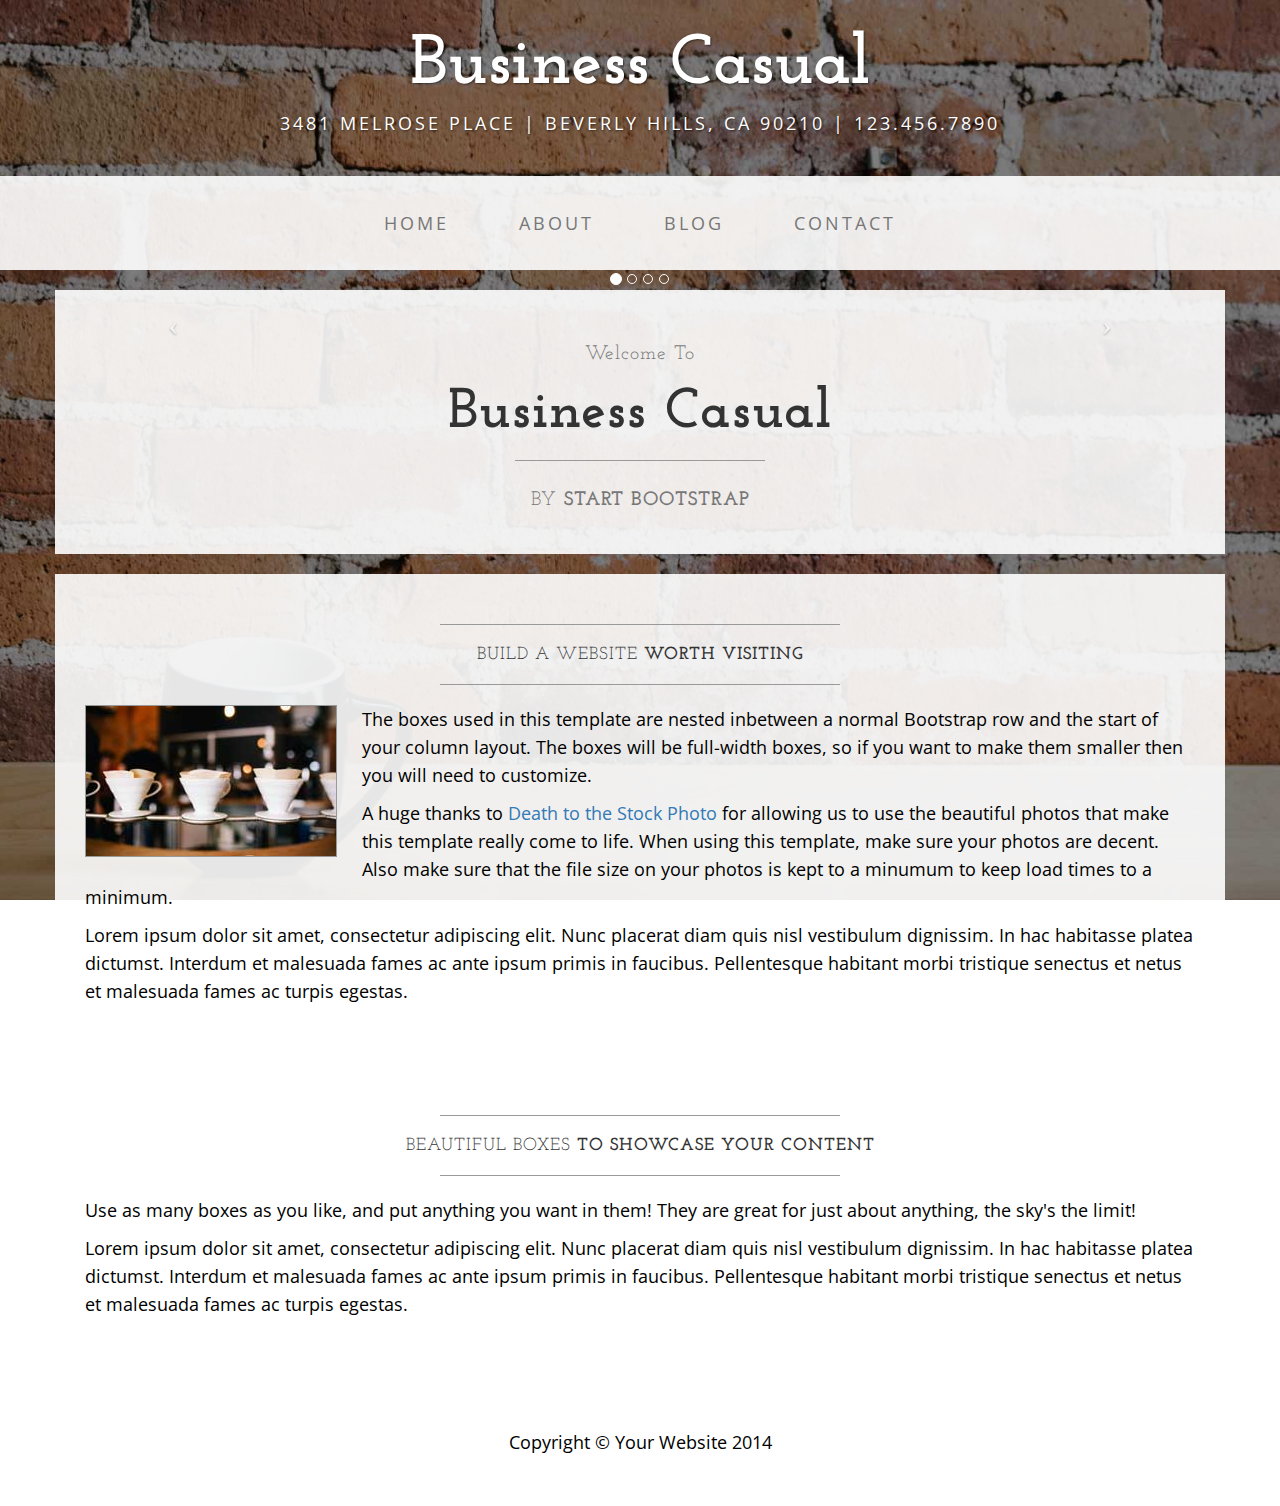
==== src/main/resources/templates/index.html @ c9042eac "Added to HTML (Welcome and add Form)" ====
<!DOCTYPE html>
<html lang="en">

<head>

    <meta charset="utf-8">
    <meta http-equiv="X-UA-Compatible" content="IE=edge">
    <meta name="viewport" content="width=device-width, initial-scale=1">
    <meta name="description" content="">
    <meta name="author" content="">

    <title>Business Casual - Start Bootstrap Theme</title>

    <!-- Bootstrap Core CSS -->
    <link href="css/bootstrap.min.css" rel="stylesheet">

    <!-- Custom CSS -->
    <link href="css/business-casual.css" rel="stylesheet">

    <!-- Fonts -->
    <link href="https://fonts.googleapis.com/css?family=Open+Sans:300italic,400italic,600italic,700italic,800italic,400,300,600,700,800" rel="stylesheet" type="text/css">
    <link href="https://fonts.googleapis.com/css?family=Josefin+Slab:100,300,400,600,700,100italic,300italic,400italic,600italic,700italic" rel="stylesheet" type="text/css">

    <!-- HTML5 Shim and Respond.js IE8 support of HTML5 elements and media queries -->
    <!-- WARNING: Respond.js doesn't work if you view the page via file:// -->
    <!--[if lt IE 9]>
        <script src="https://oss.maxcdn.com/libs/html5shiv/3.7.0/html5shiv.js"></script>
        <script src="https://oss.maxcdn.com/libs/respond.js/1.4.2/respond.min.js"></script>
    <![endif]-->

</head>

<body>

    <div class="brand">Business Casual</div>
    <div class="address-bar">3481 Melrose Place | Beverly Hills, CA 90210 | 123.456.7890</div>

    <!-- Navigation -->
    <nav class="navbar navbar-default" role="navigation">
        <div class="container">
            <!-- Brand and toggle get grouped for better mobile display -->
            <div class="navbar-header">
                <button type="button" class="navbar-toggle" data-toggle="collapse" data-target="#bs-example-navbar-collapse-1">
                    <span class="sr-only">Toggle navigation</span>
                    <span class="icon-bar"></span>
                    <span class="icon-bar"></span>
                    <span class="icon-bar"></span>
                </button>
                <!-- navbar-brand is hidden on larger screens, but visible when the menu is collapsed -->
                <a class="navbar-brand" href="index.html">Business Casual</a>
            </div>
            <!-- Collect the nav links, forms, and other content for toggling -->
            <div class="collapse navbar-collapse" id="bs-example-navbar-collapse-1">
                <ul class="nav navbar-nav">
                    <li>
                        <a href="index.html">Home</a>
                    </li>
                    <li>
                        <a href="about.html">About</a>
                    </li>
                    <li>
                        <a href="blog.html">Blog</a>
                    </li>
                    <li>
                        <a href="contact.html">Contact</a>
                    </li>
                </ul>
            </div>
            <!-- /.navbar-collapse -->
        </div>
        <!-- /.container -->
    </nav>

    <div class="container">

        <div class="row">
            <div class="box">
                <div class="col-lg-12 text-center">
                    <div id="carousel-example-generic" class="carousel slide">
                        <!-- Indicators -->
                        <ol class="carousel-indicators hidden-xs">
                            <li data-target="#carousel-example-generic" data-slide-to="0" class="active"></li>
                            <li data-target="#carousel-example-generic" data-slide-to="1"></li>
                            <li data-target="#carousel-example-generic" data-slide-to="2"></li>
                            <li data-target="#carousel-example-generic" data-slide-to="3"></li>
                        </ol>

                        <!-- Wrapper for slides -->
                        <div class="carousel-inner">
                            <div class="item active">
                                <img class="img-responsive img-full" src="img/CFF-2017-Purple.jpg" alt="">
                            </div>
                            <div class="item">
                                <img class="img-responsive img-full" src="img/organic.jpeg" alt="">
                            </div>
                            <div class="item">
                                <img class="img-responsive img-full" src="img/dish1.jpg" alt="">
                            </div>
                            <div class="item">
                                <img class="img-responsive img-full" src="img/dish2.jpg" alt="">
                            </div>

                        </div>

                        <!-- Controls -->
                        <a class="left carousel-control" href="#carousel-example-generic" data-slide="prev">
                            <span class="icon-prev"></span>
                        </a>
                        <a class="right carousel-control" href="#carousel-example-generic" data-slide="next">
                            <span class="icon-next"></span>
                        </a>
                    </div>
                    <h2 class="brand-before">
                        <small>Welcome to</small>
                    </h2>
                    <h1 class="brand-name">Business Casual</h1>
                    <hr class="tagline-divider">
                    <h2>
                        <small>By
                            <strong>Start Bootstrap</strong>
                        </small>
                    </h2>
                </div>
            </div>
        </div>

        <div class="row">
            <div class="box">
                <div class="col-lg-12">
                    <hr>
                    <h2 class="intro-text text-center">Build a website
                        <strong>worth visiting</strong>
                    </h2>
                    <hr>
                    <img class="img-responsive img-border img-left" src="img/intro-pic.jpg" alt="">
                    <hr class="visible-xs">
                    <p>The boxes used in this template are nested inbetween a normal Bootstrap row and the start of your column layout. The boxes will be full-width boxes, so if you want to make them smaller then you will need to customize.</p>
                    <p>A huge thanks to <a href="http://join.deathtothestockphoto.com/" target="_blank">Death to the Stock Photo</a> for allowing us to use the beautiful photos that make this template really come to life. When using this template, make sure your photos are decent. Also make sure that the file size on your photos is kept to a minumum to keep load times to a minimum.</p>
                    <p>Lorem ipsum dolor sit amet, consectetur adipiscing elit. Nunc placerat diam quis nisl vestibulum dignissim. In hac habitasse platea dictumst. Interdum et malesuada fames ac ante ipsum primis in faucibus. Pellentesque habitant morbi tristique senectus et netus et malesuada fames ac turpis egestas.</p>
                </div>
            </div>
        </div>

        <div class="row">
            <div class="box">
                <div class="col-lg-12">
                    <hr>
                    <h2 class="intro-text text-center">Beautiful boxes
                        <strong>to showcase your content</strong>
                    </h2>
                    <hr>
                    <p>Use as many boxes as you like, and put anything you want in them! They are great for just about anything, the sky's the limit!</p>
                    <p>Lorem ipsum dolor sit amet, consectetur adipiscing elit. Nunc placerat diam quis nisl vestibulum dignissim. In hac habitasse platea dictumst. Interdum et malesuada fames ac ante ipsum primis in faucibus. Pellentesque habitant morbi tristique senectus et netus et malesuada fames ac turpis egestas.</p>
                </div>
            </div>
        </div>

    </div>
    <!-- /.container -->

    <footer>
        <div class="container">
            <div class="row">
                <div class="col-lg-12 text-center">
                    <p>Copyright &copy; Your Website 2014</p>
                </div>
            </div>
        </div>
    </footer>

    <!-- jQuery -->
    <script src="js/jquery.js"></script>

    <!-- Bootstrap Core JavaScript -->
    <script src="js/bootstrap.min.js"></script>

    <!-- Script to Activate the Carousel -->
    <script>
    $('.carousel').carousel({
        interval: 5000 //changes the speed
    })
    </script>

</body>

</html>
---- src/main/resources/templates/css/business-casual.css ----
/*!
 * Start Bootstrap - Business Casual (http://startbootstrap.com/)
 * Copyright 2013-2016 Start Bootstrap
 * Licensed under MIT (https://github.com/BlackrockDigital/startbootstrap/blob/gh-pages/LICENSE)
 */

body {
    font-family: "Open Sans","Helvetica Neue",Helvetica,Arial,sans-serif;
    background: url('../img/bg.jpg') no-repeat center center fixed;
    -webkit-background-size: cover;
    -moz-background-size: cover;
    background-size: cover;
    -o-background-size: cover;
}

h1,
h2,
h3,
h4,
h5,
h6 {
    text-transform: uppercase;
    font-family: "Josefin Slab","Helvetica Neue",Helvetica,Arial,sans-serif;
    font-weight: 700;
    letter-spacing: 1px;
}

p {
    font-size: 1.25em;
    line-height: 1.6;
    color: #000;
}

hr {
    max-width: 400px;
    border-color: #999999;
}

.brand,
.address-bar {
    display: none;
}

.navbar-brand {
    text-transform: uppercase;
    font-weight: 900;
    letter-spacing: 2px;
}

.navbar-nav {
    text-transform: uppercase;
    font-weight: 400;
    letter-spacing: 3px;
}

.img-full {
    min-width: 100%;
}

.brand-before,
.brand-name {
    text-transform: capitalize;
}

.brand-before {
    margin: 15px 0;
}

.brand-name {
    margin: 0;
    font-size: 4em;
}

.tagline-divider {
    margin: 15px auto 3px;
    max-width: 250px;
    border-color: #999999;
}

.box {
    margin-bottom: 20px;
    padding: 30px 15px;
    background: #fff;
    background: rgba(255,255,255,0.9);
}

.intro-text {
    text-transform: uppercase;
    font-size: 1.25em;
    font-weight: 400;
    letter-spacing: 1px;
}

.img-border {
    float: none;
    margin: 0 auto 0;
    border: #999999 solid 1px;
}

.img-left {
    float: none;
    margin: 0 auto 0;
}

footer {
    background: #fff;
    background: rgba(255,255,255,0.9);
}

footer p {
    margin: 0;
    padding: 50px 0;
}

@media screen and (min-width:768px) {
    .brand {
        display: inherit;
        margin: 0;
        padding: 30px 0 10px;
        text-align: center;
        text-shadow: 1px 1px 2px rgba(0,0,0,0.5);
        font-family: "Josefin Slab","Helvetica Neue",Helvetica,Arial,sans-serif;
        font-size: 5em;
        font-weight: 700;
        line-height: normal;
        color: #fff;
    }

    .top-divider {
        margin-top: 0;
    }

    .img-left {
        float: left;
        margin-right: 25px;
    }

    .address-bar {
        display: inherit;
        margin: 0;
        padding: 0 0 40px;
        text-align: center;
        text-shadow: 1px 1px 2px rgba(0,0,0,0.5);
        text-transform: uppercase;
        font-size: 1.25em;
        font-weight: 400;
        letter-spacing: 3px;
        color: #fff;
    }

    .navbar {
        border-radius: 0;
    }

    .navbar-header {
        display: none;
    }

    .navbar {
        min-height: 0;
    }

    .navbar-default {
        border: none;
        background: #fff;
        background: rgba(255,255,255,0.9);
    }

    .nav>li>a {
        padding: 35px;
    }

    .navbar-nav>li>a {
        line-height: normal;
    }

    .navbar-nav {
        display: table;
        float: none;
        margin: 0 auto;
        table-layout: fixed;
        font-size: 1.25em;
    }
}

@media screen and (min-width:1200px) {
    .box:after {
        content: '';
        display: table;
        clear: both;
    }
}
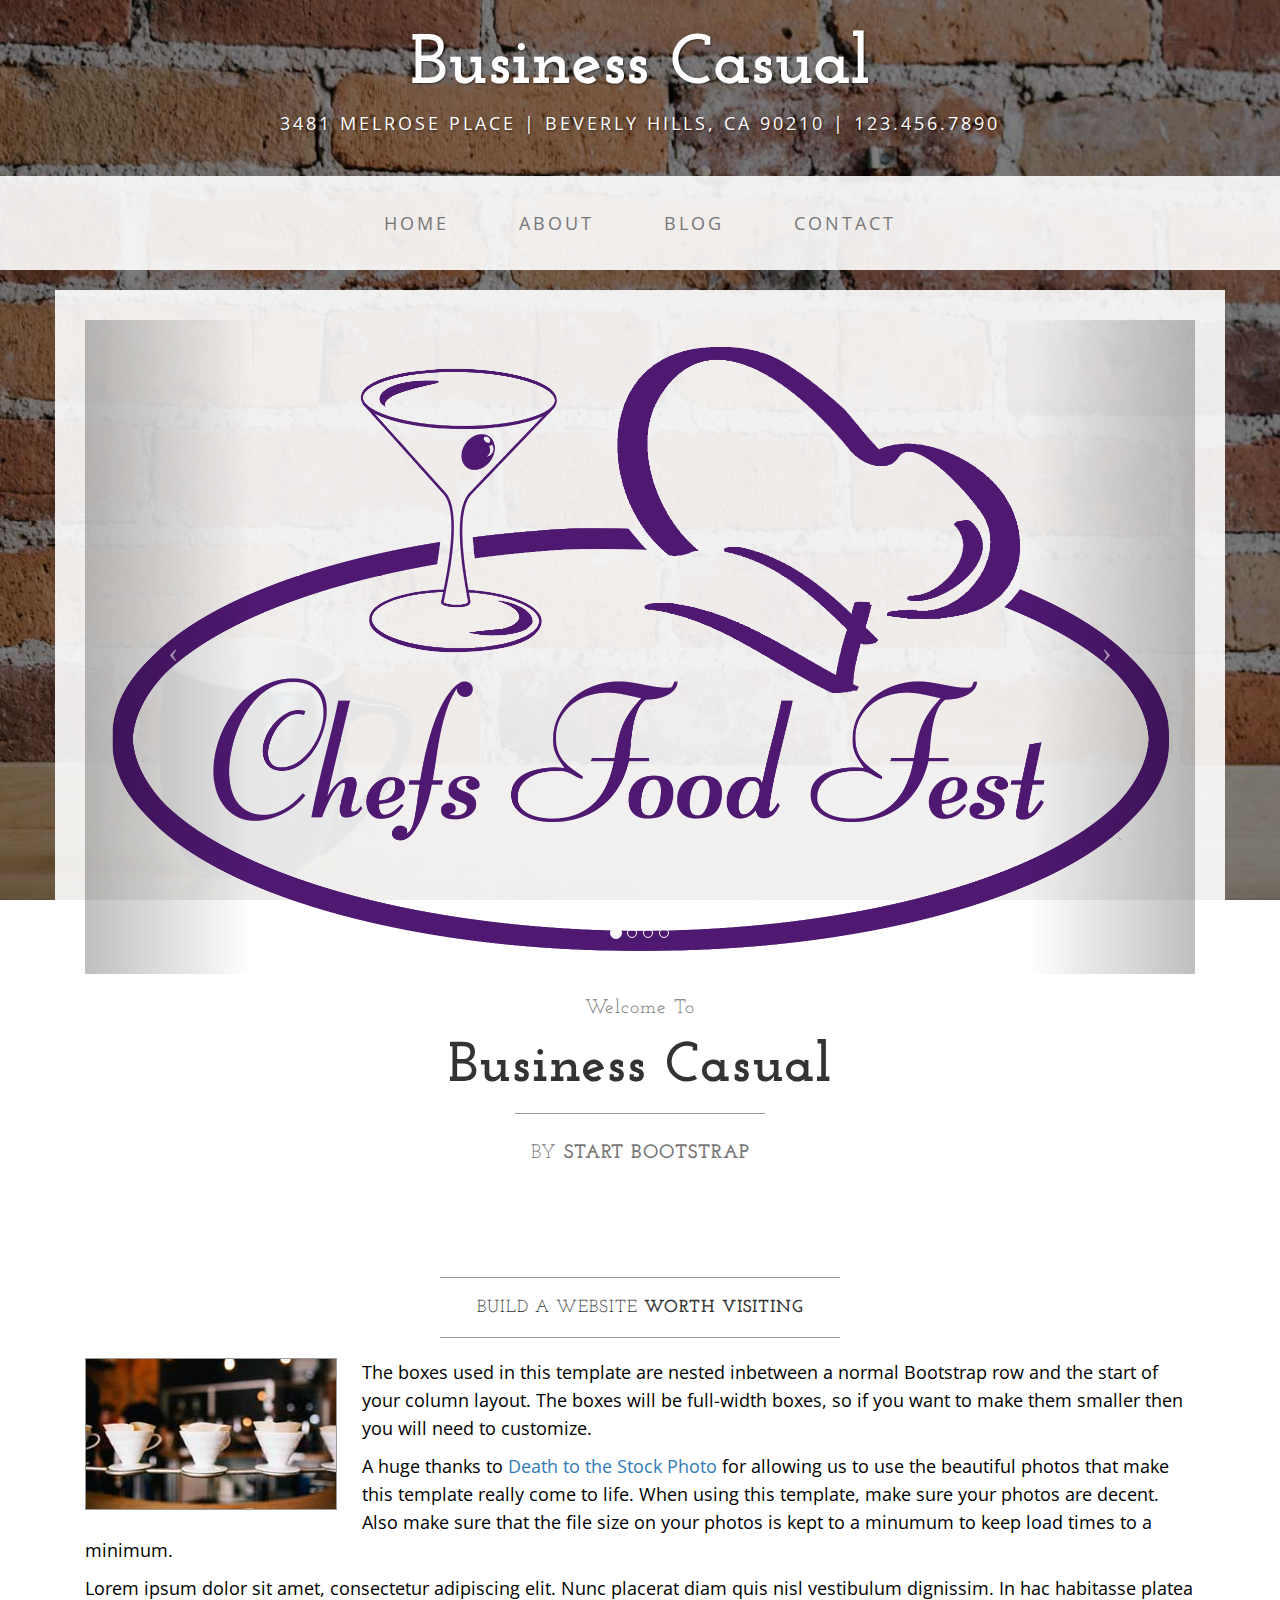
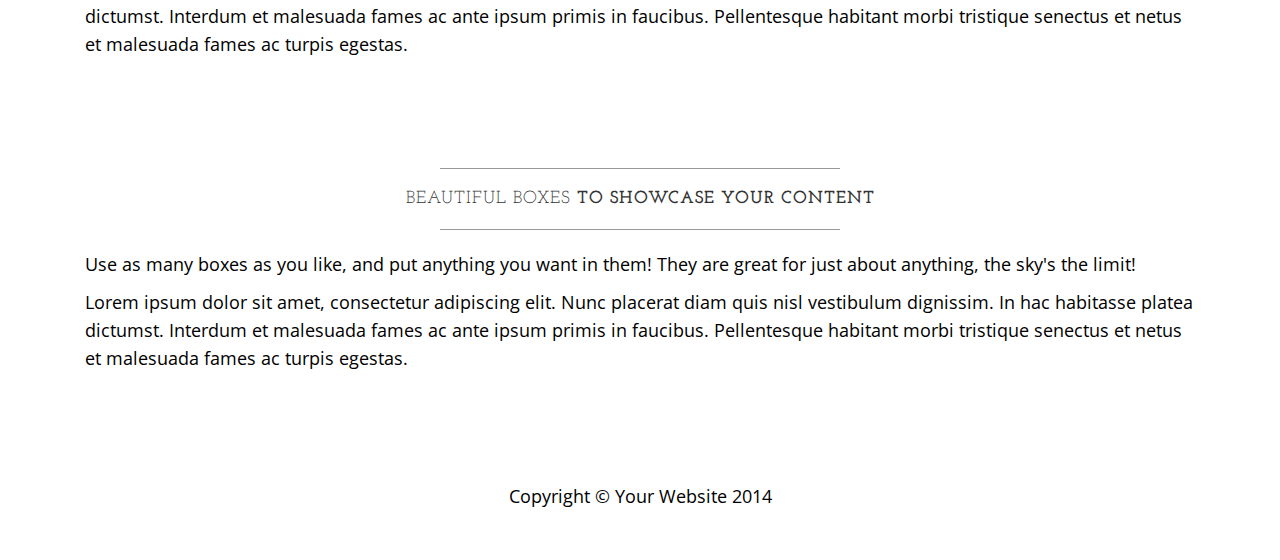
==== commit f4d7d41b: "site works but there is an issue with adding names" ====
--- a/src/main/resources/templates/index.html
+++ b/src/main/resources/templates/index.html
@@ -88,13 +88,13 @@
                         <!-- Wrapper for slides -->
                         <div class="carousel-inner">
                             <div class="item active">
-                                <img class="img-responsive img-full" src="img/CFF-2017-Purple.jpg" alt="">
+                                <img class="img-responsive img-full" src="../static/img/CFF-2017-Purple.jpg" alt="">
                             </div>
                             <div class="item">
-                                <img class="img-responsive img-full" src="img/organic.jpeg" alt="">
+                                <img class="img-responsive img-full" src="../static/img/organic.jpeg" alt="">
                             </div>
                             <div class="item">
-                                <img class="img-responsive img-full" src="img/dish1.jpg" alt="">
+                                <img class="img-responsive img-full" src="../static/img/dish1.jpg" alt="">
                             </div>
                             <div class="item">
                                 <img class="img-responsive img-full" src="img/dish2.jpg" alt="">
@@ -132,7 +132,7 @@
                         <strong>worth visiting</strong>
                     </h2>
                     <hr>
-                    <img class="img-responsive img-border img-left" src="img/intro-pic.jpg" alt="">
+                    <img class="img-responsive img-border img-left" src="../static/img/intro-pic.jpg" alt="">
                     <hr class="visible-xs">
                     <p>The boxes used in this template are nested inbetween a normal Bootstrap row and the start of your column layout. The boxes will be full-width boxes, so if you want to make them smaller then you will need to customize.</p>
                     <p>A huge thanks to <a href="http://join.deathtothestockphoto.com/" target="_blank">Death to the Stock Photo</a> for allowing us to use the beautiful photos that make this template really come to life. When using this template, make sure your photos are decent. Also make sure that the file size on your photos is kept to a minumum to keep load times to a minimum.</p>
--- a/src/main/resources/templates/css/business-casual.css
+++ b/src/main/resources/templates/css/business-casual.css
@@ -6,7 +6,7 @@
 
 body {
     font-family: "Open Sans","Helvetica Neue",Helvetica,Arial,sans-serif;
-    background: url('../img/bg.jpg') no-repeat center center fixed;
+    background: url('../../static/img/bg.jpg') no-repeat center center fixed;
     -webkit-background-size: cover;
     -moz-background-size: cover;
     background-size: cover;
